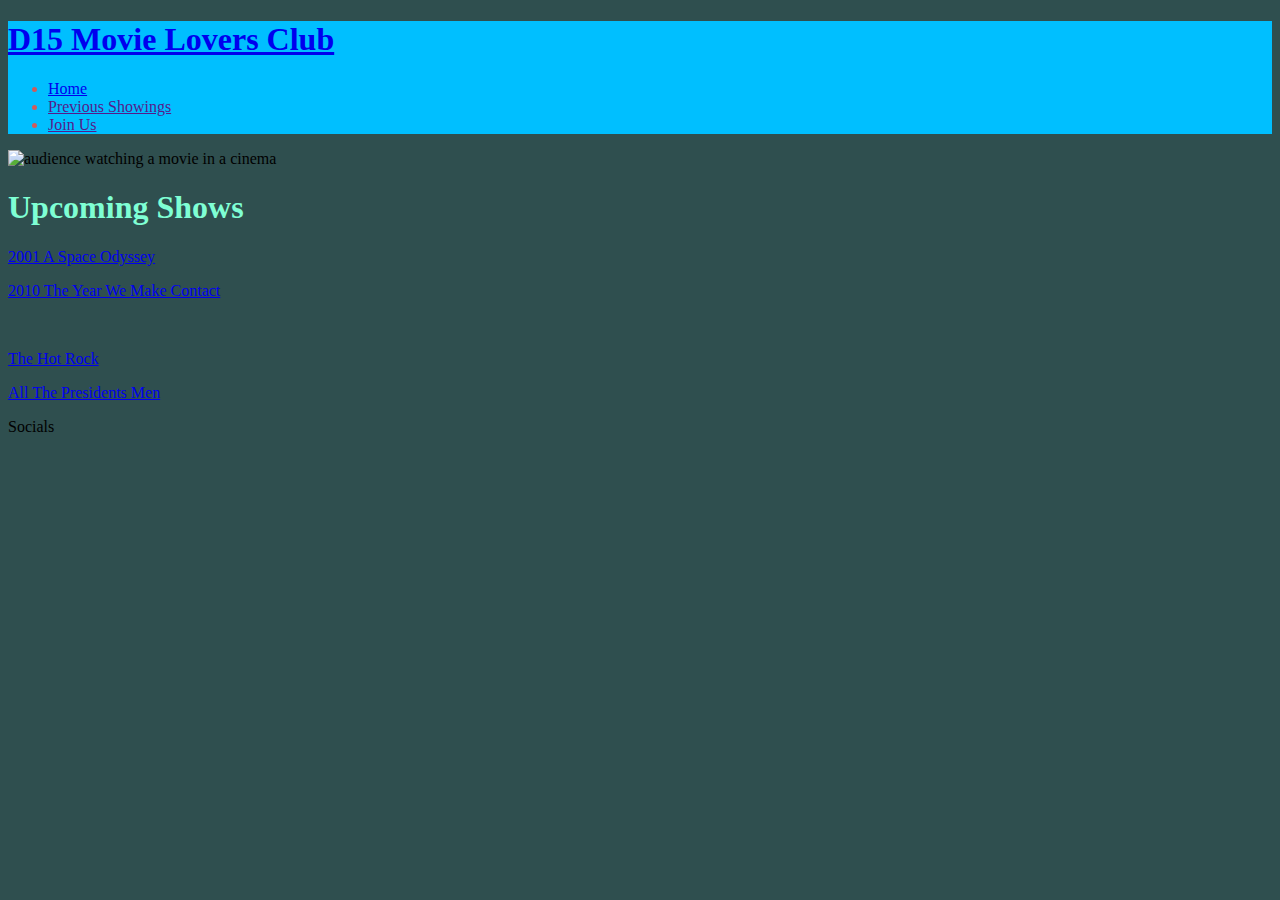
==== index.html @ bb3c1e28 "add wiki links to showings and style center image" ====
<!DOCTYPE html>
<html lang="en">
<head>
    <meta charset="UTF-8">
    <meta http-equiv="X-UA-Compatible" content="IE=edge">
    <meta name="viewport" content="width=device-width, initial-scale=1.0">
    <meta name="description" content="local movie lovers club for members in dublin 15">
    <link rel="stylesheet" href="assets/css/style.css">
    <title>D15 Movie Lovers Club</title>
</head>
<body>
    <header>
        <a href="index.html">
            <h1>D15 Movie Lovers Club</h1>
        </a>
        <nav>
            <ul>
                <li>
                    <a href="index.html">Home</a>
                </li>
                <li>
                    <a href="">Previous Showings</a>
                </li>
                <li>
                    <a href="">Join Us</a>
                </li>
            </ul>
        </nav>
    </header>
    <section>
        <div>
            <img src="https://images.pexels.com/photos/7991579/pexels-photo-7991579.jpeg?auto=compress&cs=tinysrgb&dpr=2&h=650&w=940" alt="audience watching a movie in a cinema">
        </div>
    </section>
    <section>
        <div class="showings">
            <h1>Upcoming Shows</h1>
            <p>
                <a href="https://en.wikipedia.org/wiki/2001:_A_Space_Odyssey_(film)" target="blank">2001 A Space Odyssey</a>
            </p>    
            <p>
                <a href="https://en.wikipedia.org/wiki/2010:_The_Year_We_Make_Contact" target="blank">2010 The Year We Make Contact</a>
            </p>
            <br>
            <p>
                <a href="https://en.wikipedia.org/wiki/The_Hot_Rock_(film)" target="blank">The Hot Rock</a>
            </p>
            <p>
                <a href="https://en.wikipedia.org/wiki/All_the_President%27s_Men_(film)" target="blank">All The Presidents Men</a>
            </p>
        </div>
    </section>
    <footer>Socials</footer>

    
</body>
</html>
---- assets/css/style.css ----
li {
    color:indianred
}

body {
    background-color: darkslategrey;
}

/* hero image styling */
img {
    display: block;
    max-width: 80em;
    max-height: 20em;
    margin-right: auto;
    margin-left: auto;
}

/* header styling*/
header {
    background-color:deepskyblue;
}

/* showings styling */
.showings {
    color:aquamarine;
    max-height: 20em;
}
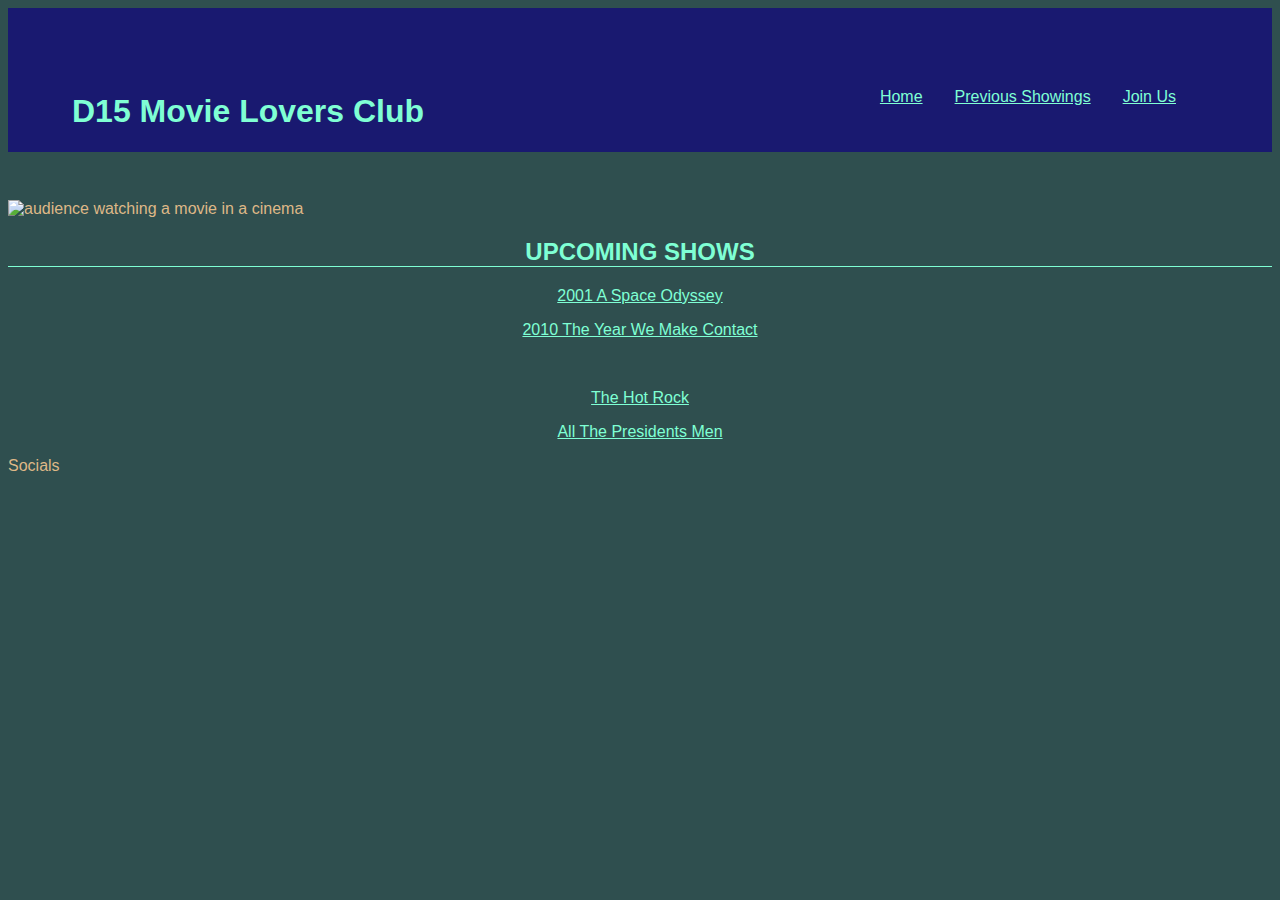
==== commit a4d9d0be: "add header styling, hero image positioning, font selection" ====
--- a/index.html
+++ b/index.html
@@ -1,5 +1,6 @@
 <!DOCTYPE html>
 <html lang="en">
+
 <head>
     <meta charset="UTF-8">
     <meta http-equiv="X-UA-Compatible" content="IE=edge">
@@ -8,50 +9,56 @@
     <link rel="stylesheet" href="assets/css/style.css">
     <title>D15 Movie Lovers Club</title>
 </head>
+
 <body>
     <header>
         <a href="index.html">
-            <h1>D15 Movie Lovers Club</h1>
+            <h1 id="club-name">D15 Movie Lovers Club</h1>
         </a>
         <nav>
-            <ul>
+            <ul id="links">
                 <li>
-                    <a href="index.html">Home</a>
+                    <a href="">Join Us</a>
                 </li>
                 <li>
                     <a href="">Previous Showings</a>
                 </li>
                 <li>
-                    <a href="">Join Us</a>
+                    <a href="index.html">Home</a>
                 </li>
             </ul>
         </nav>
     </header>
     <section>
         <div>
-            <img src="https://images.pexels.com/photos/7991579/pexels-photo-7991579.jpeg?auto=compress&cs=tinysrgb&dpr=2&h=650&w=940" alt="audience watching a movie in a cinema">
+            <img src="https://images.pexels.com/photos/7991579/pexels-photo-7991579.jpeg?auto=compress&cs=tinysrgb&dpr=2&h=650&w=940"
+                alt="audience watching a movie in a cinema">
         </div>
     </section>
     <section>
         <div class="showings">
-            <h1>Upcoming Shows</h1>
+            <h2>Upcoming Shows</h2>
             <p>
-                <a href="https://en.wikipedia.org/wiki/2001:_A_Space_Odyssey_(film)" target="blank">2001 A Space Odyssey</a>
-            </p>    
+                <a href="https://en.wikipedia.org/wiki/2001:_A_Space_Odyssey_(film)" target="blank">2001 A Space
+                    Odyssey</a>
+            </p>
             <p>
-                <a href="https://en.wikipedia.org/wiki/2010:_The_Year_We_Make_Contact" target="blank">2010 The Year We Make Contact</a>
+                <a href="https://en.wikipedia.org/wiki/2010:_The_Year_We_Make_Contact" target="blank">2010 The Year We
+                    Make Contact</a>
             </p>
             <br>
             <p>
                 <a href="https://en.wikipedia.org/wiki/The_Hot_Rock_(film)" target="blank">The Hot Rock</a>
             </p>
             <p>
-                <a href="https://en.wikipedia.org/wiki/All_the_President%27s_Men_(film)" target="blank">All The Presidents Men</a>
+                <a href="https://en.wikipedia.org/wiki/All_the_President%27s_Men_(film)" target="blank">All The
+                    Presidents Men</a>
             </p>
         </div>
     </section>
     <footer>Socials</footer>
 
-    
+
 </body>
+
 </html>--- a/assets/css/style.css
+++ b/assets/css/style.css
@@ -1,9 +1,37 @@
-li {
-    color:indianred
+@import url('https://fonts.googleapis.com/css2?family=family=Sansita+Swashed:wght@300&display=swap');
+
+body {
+    font-family: sansita-swashed, sans-serif;
+    font-weight: 300;
+    color: burlywood;
+    background-color:darkslategray
 }
 
-body {
-    background-color: darkslategrey;
+#club-name {
+    float: left;
+    font-size: 200%;
+}
+
+/*navigation links style*/
+
+#links li {
+    float: right;
+    list-style-type: none;
+    margin-right: 2em;
+}
+
+a {
+    color: aquamarine;
+}
+
+.showings h2 {
+    text-transform: uppercase;
+    border-bottom: 1px solid;
+    text-align: center;
+}
+
+.showings p {
+    text-align: center;
 }
 
 /* hero image styling */
@@ -13,11 +41,13 @@
     max-height: 20em;
     margin-right: auto;
     margin-left: auto;
+    margin-top: 3em;
 }
 
 /* header styling*/
 header {
-    background-color:deepskyblue;
+    background-color:midnightblue;
+    padding: 4em;
 }
 
 /* showings styling */
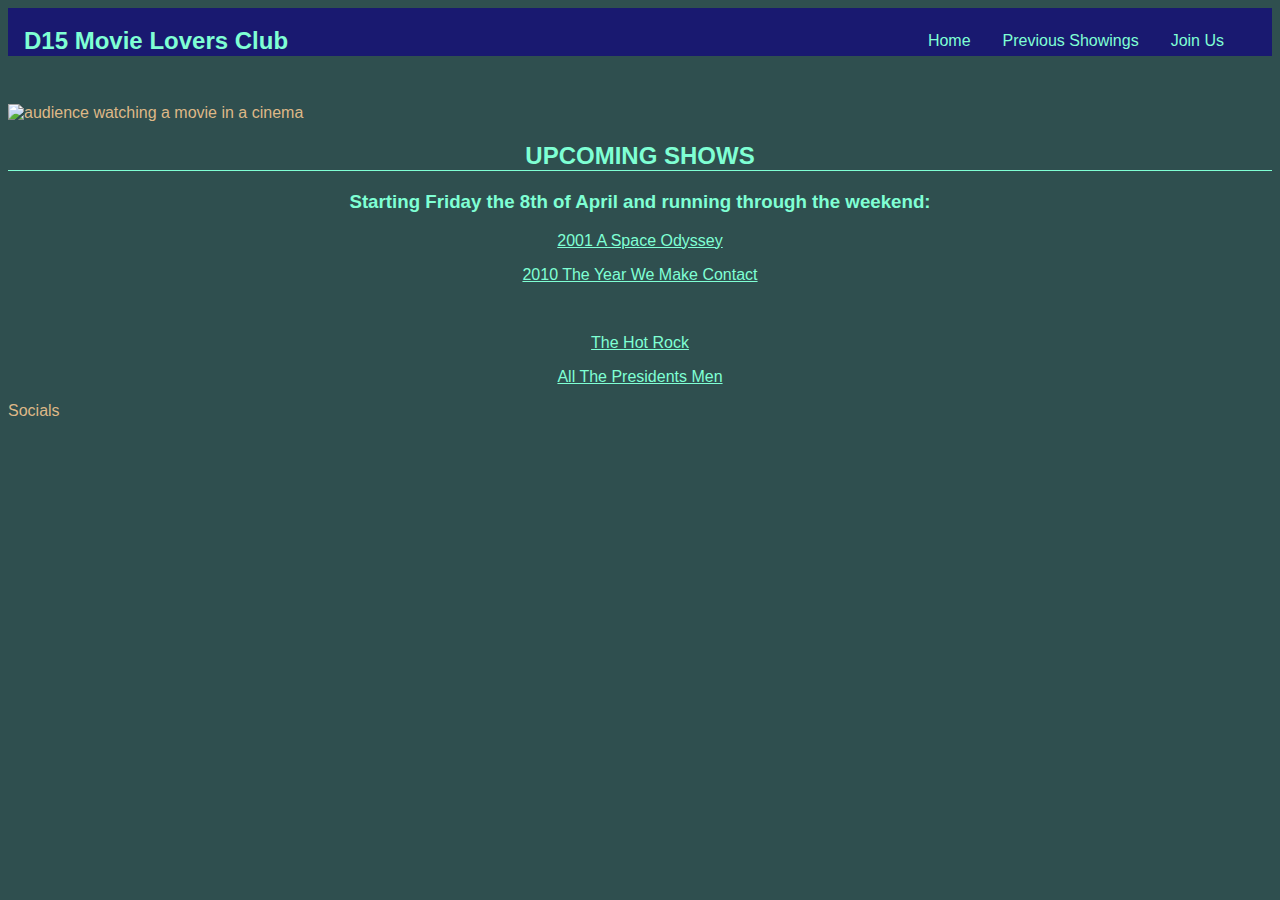
==== commit 15f4497a: "amend border and add style to links" ====
--- a/index.html
+++ b/index.html
@@ -38,6 +38,7 @@
     <section>
         <div class="showings">
             <h2>Upcoming Shows</h2>
+            <h3>Starting Friday the 8th of April and running through the weekend:</h3>
             <p>
                 <a href="https://en.wikipedia.org/wiki/2001:_A_Space_Odyssey_(film)" target="blank">2001 A Space
                     Odyssey</a>
--- a/assets/css/style.css
+++ b/assets/css/style.css
@@ -9,7 +9,13 @@
 
 #club-name {
     float: left;
-    font-size: 200%;
+    font-size: 150%;
+}
+
+/* header styling*/
+header {
+    background-color:midnightblue;
+    padding: 1em;
 }
 
 /*navigation links style*/
@@ -20,6 +26,18 @@
     margin-right: 2em;
 }
 
+#links a {
+    text-decoration: none;
+}
+
+#club-name, #links {
+    line-height: 1px;
+}
+
+#links a:hover {
+    border-bottom: 1px solid;
+}
+
 a {
     color: aquamarine;
 }
@@ -27,6 +45,10 @@
 .showings h2 {
     text-transform: uppercase;
     border-bottom: 1px solid;
+    text-align: center;
+}
+
+.showings h3 {
     text-align: center;
 }
 
@@ -44,12 +66,6 @@
     margin-top: 3em;
 }
 
-/* header styling*/
-header {
-    background-color:midnightblue;
-    padding: 4em;
-}
-
 /* showings styling */
 .showings {
     color:aquamarine;
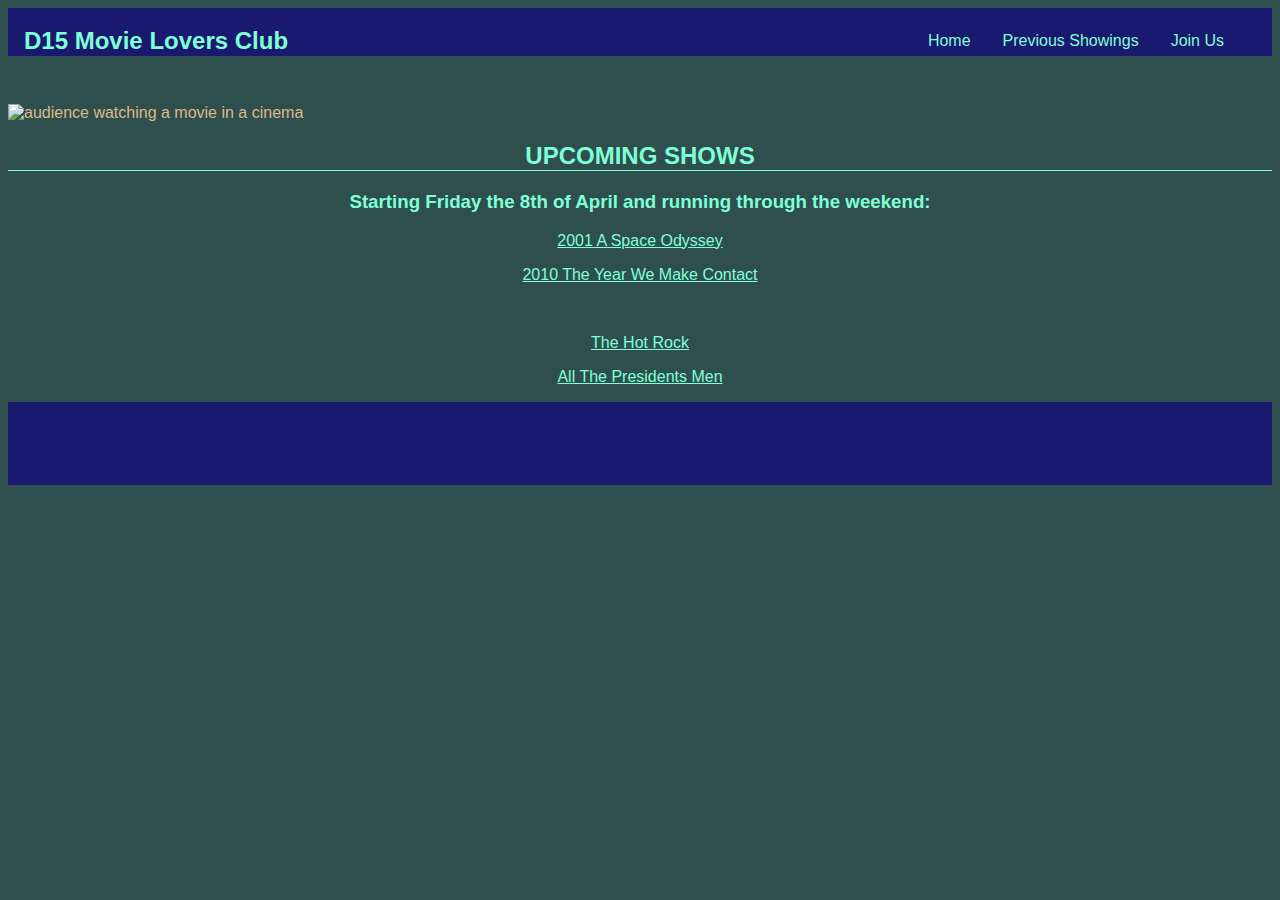
==== commit c9c5a97d: "style footer and social links" ====
--- a/index.html
+++ b/index.html
@@ -57,9 +57,24 @@
             </p>
         </div>
     </section>
-    <footer>Socials</footer>
+    <footer>
+        <ul class="socials">
+            <li>
+                <a href="https://twitter.com/" target="_blank" rel="noopener"
+                    aria-label="visit our twitter page (opens in a new tab)"><i class="fa-brands fa-twitter"></i></a>
+            </li>
+            <li>
+                <a href="https://www.instagram.com/?hl=en" target="_blank" rel="noopener"
+                    aria-label="visit our instagram page (opens in a new tab)"><i class="fa-brands fa-instagram"></i></a>
+            </li>
+            <li>
+                <a href="https://www.facebook.com/" target="_blank" rel="noopener"
+                    aria-label="visit our facebook page (opens in a new tab)"><i class="fa-brands fa-facebook"></i></a>
+            </li>
+        </ul>
+    </footer>
 
-
+    <script src="https://kit.fontawesome.com/7e57682137.js" crossorigin="anonymous"></script>
 </body>
 
 </html>--- a/assets/css/style.css
+++ b/assets/css/style.css
@@ -70,4 +70,28 @@
 .showings {
     color:aquamarine;
     max-height: 20em;
+}
+
+/* footer styling*/
+
+footer {
+    padding: 1em;
+    background-color: midnightblue;
+}
+
+.socials {
+    text-align: center;
+}
+
+footer, ul {
+    list-style: none;
+}
+
+.socials, i {
+    font-size: 120%;
+    margin: 1%;
+}
+
+.socials > li {
+    display: inline;
 }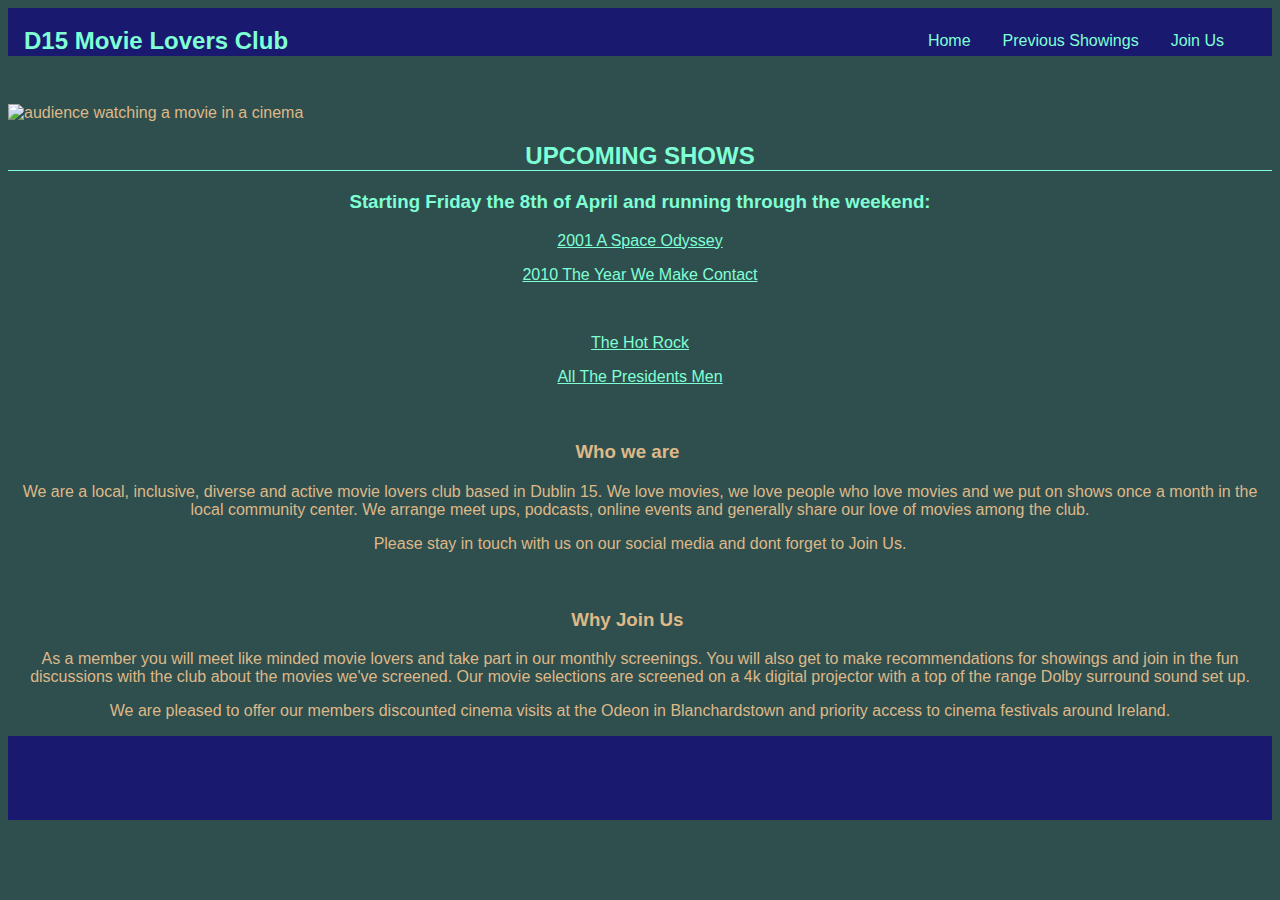
==== commit d898bfdf: "scale index and gallery" ====
--- a/index.html
+++ b/index.html
@@ -18,10 +18,10 @@
         <nav>
             <ul id="links">
                 <li>
-                    <a href="">Join Us</a>
+                    <a href="form.html">Join Us</a>
                 </li>
                 <li>
-                    <a href="">Previous Showings</a>
+                    <a href="gallery.html" class="active">Previous Showings</a>
                 </li>
                 <li>
                     <a href="index.html">Home</a>
@@ -57,6 +57,28 @@
             </p>
         </div>
     </section>
+    <br>
+    <section class="who">
+        <div>
+            <h3>Who we are <i class="fa-solid fa-clapperboard"></i></h3>
+            <p>We are a local, inclusive, diverse and active movie lovers club based in Dublin 15. We love movies, we
+                love people who love movies and we put on shows once a month in the local community center. We arrange
+                meet ups, podcasts, online events and generally share our love of movies among the club.</p>
+            <p>Please stay in touch with us on our social media and dont forget to Join Us.</p>
+        </div>
+    </section>
+    <br>
+    <section class="why">
+        <div>
+            <h3>Why Join Us <i class="fa-solid fa-ticket"></i></h3>
+            <p>As a member you will meet like minded movie lovers and take part in our monthly screenings. You will also
+                get to make recommendations for showings and join in the fun discussions with the club about the movies
+                we've screened. Our movie selections are screened on a 4k digital projector with a top of the range
+                Dolby surround sound set up.</p>
+            <p>We are pleased to offer our members discounted cinema visits at the Odeon in Blanchardstown and priority
+                access to cinema festivals around Ireland.</p>
+        </div>
+    </section>
     <footer>
         <ul class="socials">
             <li>
@@ -65,7 +87,8 @@
             </li>
             <li>
                 <a href="https://www.instagram.com/?hl=en" target="_blank" rel="noopener"
-                    aria-label="visit our instagram page (opens in a new tab)"><i class="fa-brands fa-instagram"></i></a>
+                    aria-label="visit our instagram page (opens in a new tab)"><i
+                        class="fa-brands fa-instagram"></i></a>
             </li>
             <li>
                 <a href="https://www.facebook.com/" target="_blank" rel="noopener"
--- a/assets/css/style.css
+++ b/assets/css/style.css
@@ -56,6 +56,19 @@
     text-align: center;
 }
 
+/* Who we are and Why you should join styling */
+
+.who {
+    text-align: center;
+    color: burlywood;
+}
+
+.why {
+    text-align: center;
+    color: burlywood;
+}
+
+
 /* hero image styling */
 img {
     display: block;
@@ -94,4 +107,65 @@
 
 .socials > li {
     display: inline;
-}+}
+
+/* movie poster styling */
+
+#posters {
+    column-count: 3;
+}
+
+#posters > img {
+    float: left;
+}
+
+#cabin h2 {
+    text-align: center;
+    font-size: 500%;
+}
+
+#join-us {
+    text-align: center;
+    font-size: 200%;
+}
+
+/* scale to screen sixes 1200px wide and down */
+@media screen and (max-width: 1200px) {
+    #posters {
+        column-count: 2;
+    }
+}
+
+/* scale to screen sizes 768px wide and down*/
+
+@media screen and (max-width: 768px) {
+    #links {
+        margin-left: 30px;
+        margin-bottom: 20px;
+        line-height: 20px;
+    }
+    #posters {
+        column-count: 1;
+        position: relative;
+    }
+}
+
+@media screen and (max-width: 768px){
+    #club-name {
+        clear: left;
+        float: left;
+    }
+}
+
+/* scale to screen sizes 690px wide and down */
+
+@media screen and (max-width: 768px) {
+    #links {
+        margin-left: 20px;
+        margin-bottom: 10px;
+        line-height: 10px;
+    }
+}
+
+
+
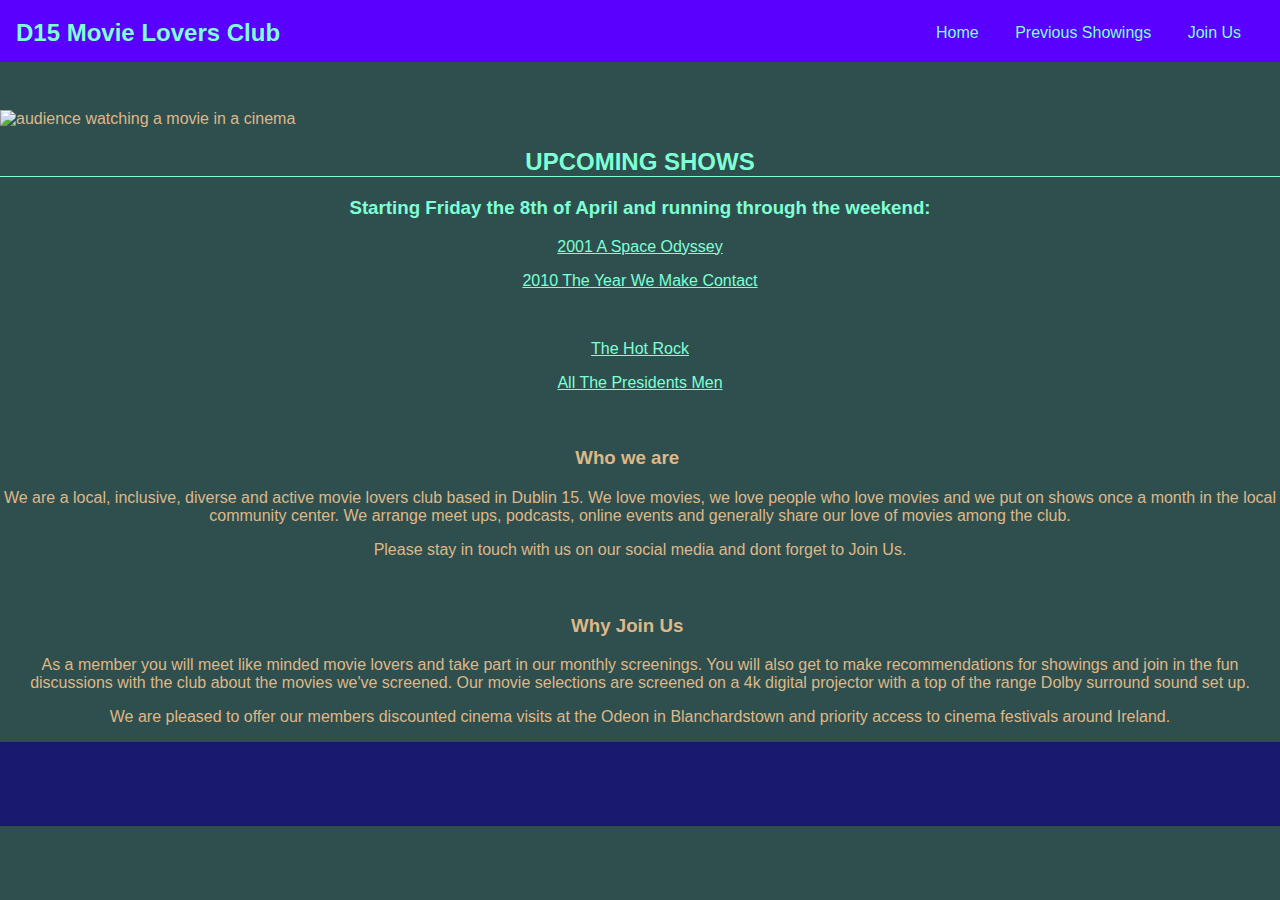
==== commit bc5096e0: "add responsive design and general ux tidy up" ====
--- a/index.html
+++ b/index.html
@@ -11,30 +11,28 @@
 </head>
 
 <body>
-    <header>
+    <header id="page-header">
         <a href="index.html">
-            <h1 id="club-name">D15 Movie Lovers Club</h1>
+                <h1 id="club-name">D15 Movie Lovers Club</h1>
         </a>
-        <nav>
+        <nav id="nav-id">
             <ul id="links">
                 <li>
-                    <a href="form.html">Join Us</a>
+                    <a href="index.html">Home</a>
                 </li>
                 <li>
                     <a href="gallery.html" class="active">Previous Showings</a>
                 </li>
                 <li>
-                    <a href="index.html">Home</a>
+                    <a href="form.html">Join Us</a>
                 </li>
             </ul>
         </nav>
     </header>
-    <section>
-        <div>
+        <div id="home-pic">
             <img src="https://images.pexels.com/photos/7991579/pexels-photo-7991579.jpeg?auto=compress&cs=tinysrgb&dpr=2&h=650&w=940"
                 alt="audience watching a movie in a cinema">
         </div>
-    </section>
     <section>
         <div class="showings">
             <h2>Upcoming Shows</h2>
--- a/assets/css/style.css
+++ b/assets/css/style.css
@@ -4,9 +4,20 @@
     font-family: sansita-swashed, sans-serif;
     font-weight: 300;
     color: burlywood;
-    background-color:darkslategray
+    background-color:darkslategray;
+    min-width: 425px;
+    margin:0px;
+    border:0px;
+    padding:0px;
 }
 
+section {
+    margin:0px;
+    border:0px;
+    padding:0px;
+    width: 100%;
+
+}
 #club-name {
     float: left;
     font-size: 150%;
@@ -14,14 +25,21 @@
 
 /* header styling*/
 header {
-    background-color:midnightblue;
+    background-color: #5900ff;
     padding: 1em;
+    width: 100%;
+    min-height: 30px;
+}
+
+#nav-id {
+    float:right;
+    min-width: 400px;
+
 }
 
 /*navigation links style*/
-
 #links li {
-    float: right;
+    display:inline-block;
     list-style-type: none;
     margin-right: 2em;
 }
@@ -67,7 +85,6 @@
     text-align: center;
     color: burlywood;
 }
-
 
 /* hero image styling */
 img {
@@ -117,6 +134,8 @@
 
 #posters > img {
     float: left;
+    margin-right: 3em;
+    margin-left: 8em;
 }
 
 #cabin h2 {
@@ -137,35 +156,33 @@
 }
 
 /* scale to screen sizes 768px wide and down*/
+@media screen and (max-width: 700px){
+    #club-name {
+        clear: left;
+        float: left;
+    }
 
-@media screen and (max-width: 768px) {
+    #page-header {
+        min-height:60px;
+    }
+}
+
+/* scale to screen sizes 690px wide and down */
+
+@media screen and (max-width: 425px) {
     #links {
-        margin-left: 30px;
-        margin-bottom: 20px;
-        line-height: 20px;
+        margin-left: 20px;
+        margin-bottom: 10px;
+        line-height: 10px;
+        white-space: nowrap;
     }
+
     #posters {
         column-count: 1;
         position: relative;
     }
 }
 
-@media screen and (max-width: 768px){
-    #club-name {
-        clear: left;
-        float: left;
-    }
-}
-
-/* scale to screen sizes 690px wide and down */
-
-@media screen and (max-width: 768px) {
-    #links {
-        margin-left: 20px;
-        margin-bottom: 10px;
-        line-height: 10px;
-    }
-}
 
 
 
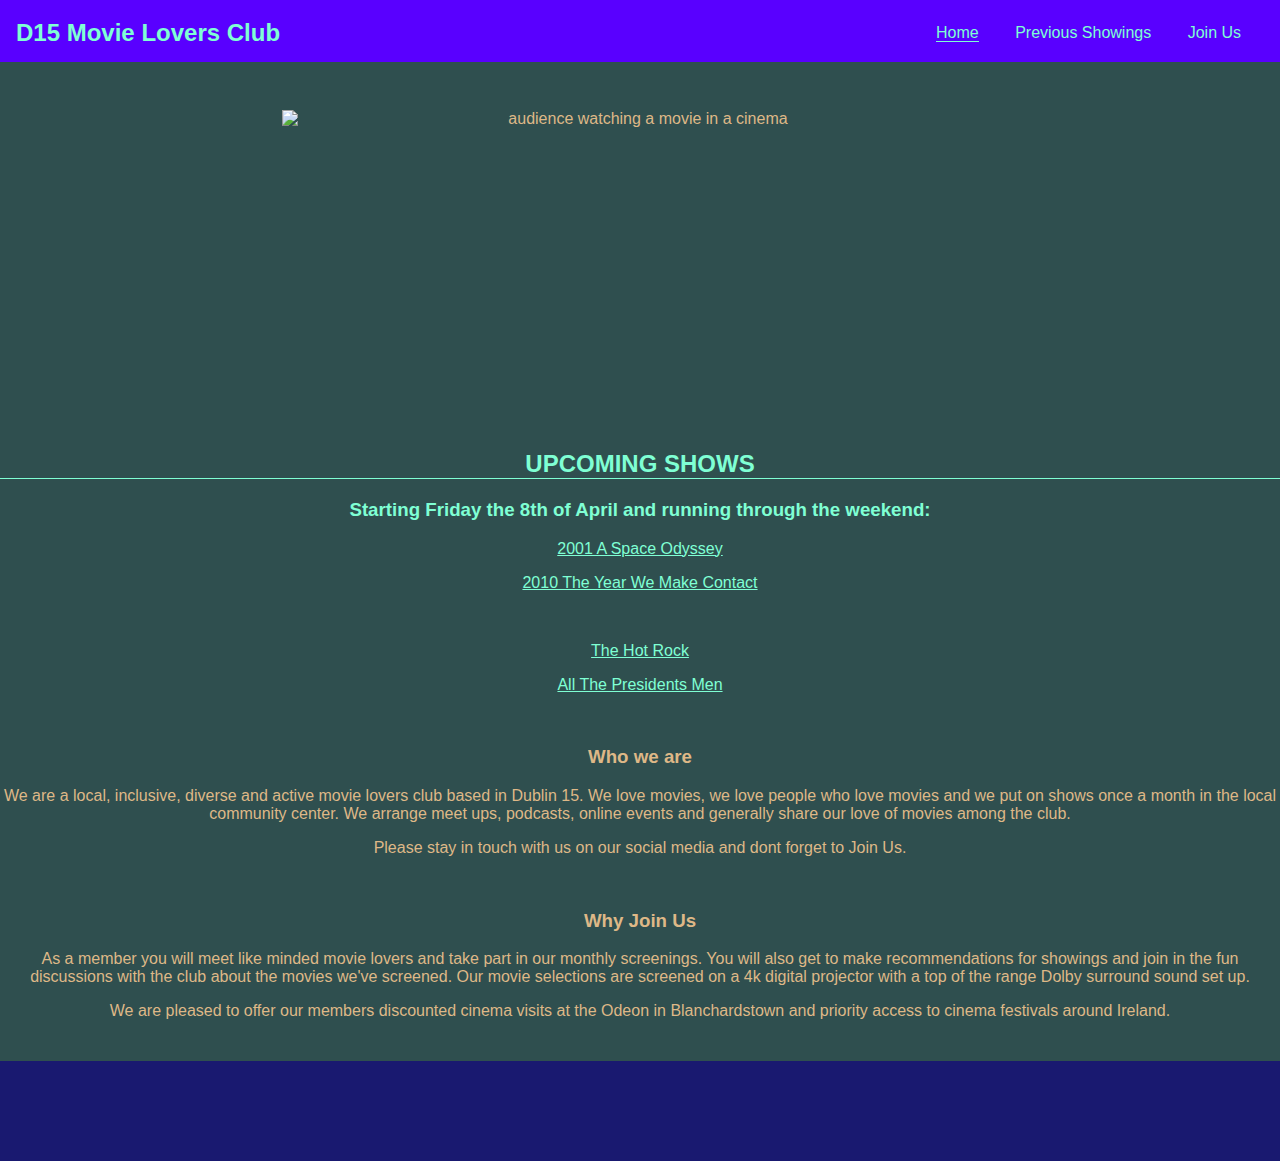
==== commit a952f3d1: "final amendments and tweaks prior to mentor review" ====
--- a/index.html
+++ b/index.html
@@ -18,10 +18,10 @@
         <nav id="nav-id">
             <ul id="links">
                 <li>
-                    <a href="index.html">Home</a>
+                    <a href="index.html" class="active">Home</a>
                 </li>
                 <li>
-                    <a href="gallery.html" class="active">Previous Showings</a>
+                    <a href="gallery.html">Previous Showings</a>
                 </li>
                 <li>
                     <a href="form.html">Join Us</a>
--- a/assets/css/style.css
+++ b/assets/css/style.css
@@ -1,23 +1,32 @@
 @import url('https://fonts.googleapis.com/css2?family=family=Sansita+Swashed:wght@300&display=swap');
+
+html {
+    position: relative;
+    min-height: 100%;
+}
 
 body {
     font-family: sansita-swashed, sans-serif;
     font-weight: 300;
     color: burlywood;
-    background-color:darkslategray;
-    min-width: 425px;
-    margin:0px;
-    border:0px;
-    padding:0px;
+    background-color: darkslategray;
+    min-width: 360px;
+    border: 0px;
+    width: 100%;
+    min-height: 100%;
+    height: auto;
+    margin: 0 0 100px;
+    padding: 0px 0px 25px;
 }
 
 section {
-    margin:0px;
-    border:0px;
-    padding:0px;
-    width: 100%;
-
-}
+    margin: 0px;
+    border: 0px;
+    padding: 0px;
+    width: 100%;
+
+}
+
 #club-name {
     float: left;
     font-size: 150%;
@@ -32,14 +41,13 @@
 }
 
 #nav-id {
-    float:right;
+    float: right;
     min-width: 400px;
-
 }
 
 /*navigation links style*/
 #links li {
-    display:inline-block;
+    display: inline-block;
     list-style-type: none;
     margin-right: 2em;
 }
@@ -48,7 +56,12 @@
     text-decoration: none;
 }
 
-#club-name, #links {
+.active {
+    border-bottom: 1px solid;
+}
+
+#club-name,
+#links {
     line-height: 1px;
 }
 
@@ -58,6 +71,16 @@
 
 a {
     color: aquamarine;
+}
+
+/* style for monthly movie showings */
+.showings {
+    color: aquamarine;
+    max-height: 20em;
+    width: 100%;
+    margin: 0px 0px 0px 0px;
+    padding: 0px 0px 0px 0px;
+    overflow: hidden;
 }
 
 .showings h2 {
@@ -68,14 +91,18 @@
 
 .showings h3 {
     text-align: center;
+
 }
 
 .showings p {
     text-align: center;
 }
 
-/* Who we are and Why you should join styling */
-
+p {
+    text-align: center;
+}
+
+/* Who we are and why you should join styling */
 .who {
     text-align: center;
     color: burlywood;
@@ -86,89 +113,234 @@
     color: burlywood;
 }
 
-/* hero image styling */
-img {
-    display: block;
-    max-width: 80em;
-    max-height: 20em;
+/* resize home image for desktop, tablet and phone */
+@media screen and (max-width: 8000px) {
+    #home-pic img {
+        width: 717px;
+        height: 477px;
+        display: block;
+        max-width: 80em;
+        max-height: 20em;
+        margin-right: auto;
+        margin-left: auto;
+        margin-top: 3em;
+    }
+}
+
+@media screen and (max-width: 720px) {
+    #home-pic img {
+        width: 537px;
+        height: 358px;
+        display: block;
+        max-width: 80em;
+        max-height: 20em;
+        margin-right: auto;
+        margin-left: auto;
+        margin-top: 3em;
+    }
+}
+
+@media screen and (max-width: 540px) {
+    #home-pic img {
+        width: 359px;
+        height: 239px;
+        display: block;
+        max-width: 80em;
+        max-height: 20em;
+        margin-right: auto;
+        margin-left: auto;
+        margin-top: 3em;
+    }
+
+}
+
+#home-pic {
+    text-align: center;
+}
+
+/* resize cabin image for desktop, tablet and phone */
+@media screen and (max-width: 8000px) {
+    #cabin-pic img {
+        width: 717px;
+        height: 477px;
+        display: block;
+        max-width: 80em;
+        max-height: 20em;
+        margin-right: auto;
+        margin-left: auto;
+        margin-top: 3em;
+    }
+}
+
+@media screen and (max-width: 720px) {
+    #cabin-pic img {
+        width: 537px;
+        height: 358px;
+        display: block;
+        max-width: 80em;
+        max-height: 20em;
+        margin-right: auto;
+        margin-left: auto;
+        margin-top: 3em;
+    }
+}
+
+@media screen and (max-width: 540px) {
+    #cabin-pic img {
+        width: 359px;
+        height: 239px;
+        display: block;
+        max-width: 80em;
+        max-height: 20em;
+        margin-right: auto;
+        margin-left: auto;
+        margin-top: 3em;
+    }
+
+}
+
+#cabin-pic {
+    text-align: center;
+}
+
+/* footer styling*/
+footer {
+    background-color: midnightblue;
+    position: absolute;
+    bottom: 0;
+    height: 100px;
+    width: 100%;
+    overflow: hidden;
+    margin-top: 100px;
+}
+
+footer ul {
+    text-align: center;
+    list-style: none;
+}
+
+.socials {
+    text-align: center;
+}
+
+.socials i {
+    font-size: 120%;
+    margin: 1%;
+}
+
+.socials li {
+    display: inline;
+}
+
+/* movie poster styling */
+#posters {
+    text-align: center;
+    width: 100%;
+}
+
+#posters-div {
+    column-count: 3;
+    width: 80%;
+    text-align: center;
+    column-width: 15em;
+    max-width: 50em;
+    margin: auto;
+}
+
+#posters-div img {
+    float: left;
+    margin-right: 3em;
+    margin-left: 8em;
+    width: 15em;
+    height: 20em;
     margin-right: auto;
     margin-left: auto;
     margin-top: 3em;
 }
 
-/* showings styling */
-.showings {
-    color:aquamarine;
-    max-height: 20em;
-}
-
-/* footer styling*/
-
-footer {
-    padding: 1em;
-    background-color: midnightblue;
-}
-
-.socials {
-    text-align: center;
-}
-
-footer, ul {
-    list-style: none;
-}
-
-.socials, i {
-    font-size: 120%;
-    margin: 1%;
-}
-
-.socials > li {
-    display: inline;
-}
-
-/* movie poster styling */
-
-#posters {
-    column-count: 3;
-}
-
-#posters > img {
-    float: left;
-    margin-right: 3em;
-    margin-left: 8em;
-}
-
-#cabin h2 {
-    text-align: center;
-    font-size: 500%;
-}
-
-#join-us {
-    text-align: center;
-    font-size: 200%;
-}
-
-/* scale to screen sixes 1200px wide and down */
-@media screen and (max-width: 1200px) {
-    #posters {
+/* styling join us form and join us page */
+@media screen {
+    label {
+        display: inline-block;
+        width: 210px;
+        text-align: right;
+    }
+
+    #cabin h2 {
+        text-align: center;
+        font-size: 500%;
+    }
+
+    #join-us-section {
+        text-align: center;
+    }
+
+    #join-us {
+        text-align: center;
+        font-size: 1em;
+    }
+}
+
+@media screen and (max-width:400px) {
+    #join-us label {
+        width: 210px;
+        text-align: center;
+        margin: 0px 0px 0px 0px;
+        border: 0px 0px 0px 0px;
+        padding: 0px 0px 0px 0px;
+    }
+
+    #cabin h2 {
+        text-align: center;
+        font-size: 500%;
+    }
+
+    #join-us-section {
+        text-align: center;
+    }
+
+    #join-us {
+        text-align: center;
+        font-size: 1em;
+    }
+
+    #join-us input {
+        text-align: left;
+    }
+}
+
+/* scale to screen sizes */
+@media screen and (max-width: 850px) {
+    #posters-div {
         column-count: 2;
-    }
-}
-
-/* scale to screen sizes 768px wide and down*/
-@media screen and (max-width: 700px){
+        text-align: center;
+        padding-left: 3em;
+    }
+}
+
+/* scale to screen sizes */
+@media screen and (max-width: 550px) {
+    #posters-div {
+        column-count: 1;
+        text-align: center;
+        position: relative;
+        padding-left: 4em;
+    }
+}
+
+/* scale to screen sizes */
+@media screen and (max-width: 700px) {
     #club-name {
         clear: left;
         float: left;
     }
 
     #page-header {
-        min-height:60px;
-    }
-}
-
-/* scale to screen sizes 690px wide and down */
-
+        min-height: 60px;
+    }
+}
+
+/* scale to screen sizes */
 @media screen and (max-width: 425px) {
     #links {
         margin-left: 20px;
@@ -176,13 +348,4 @@
         line-height: 10px;
         white-space: nowrap;
     }
-
-    #posters {
-        column-count: 1;
-        position: relative;
-    }
-}
-
-
-
-
+}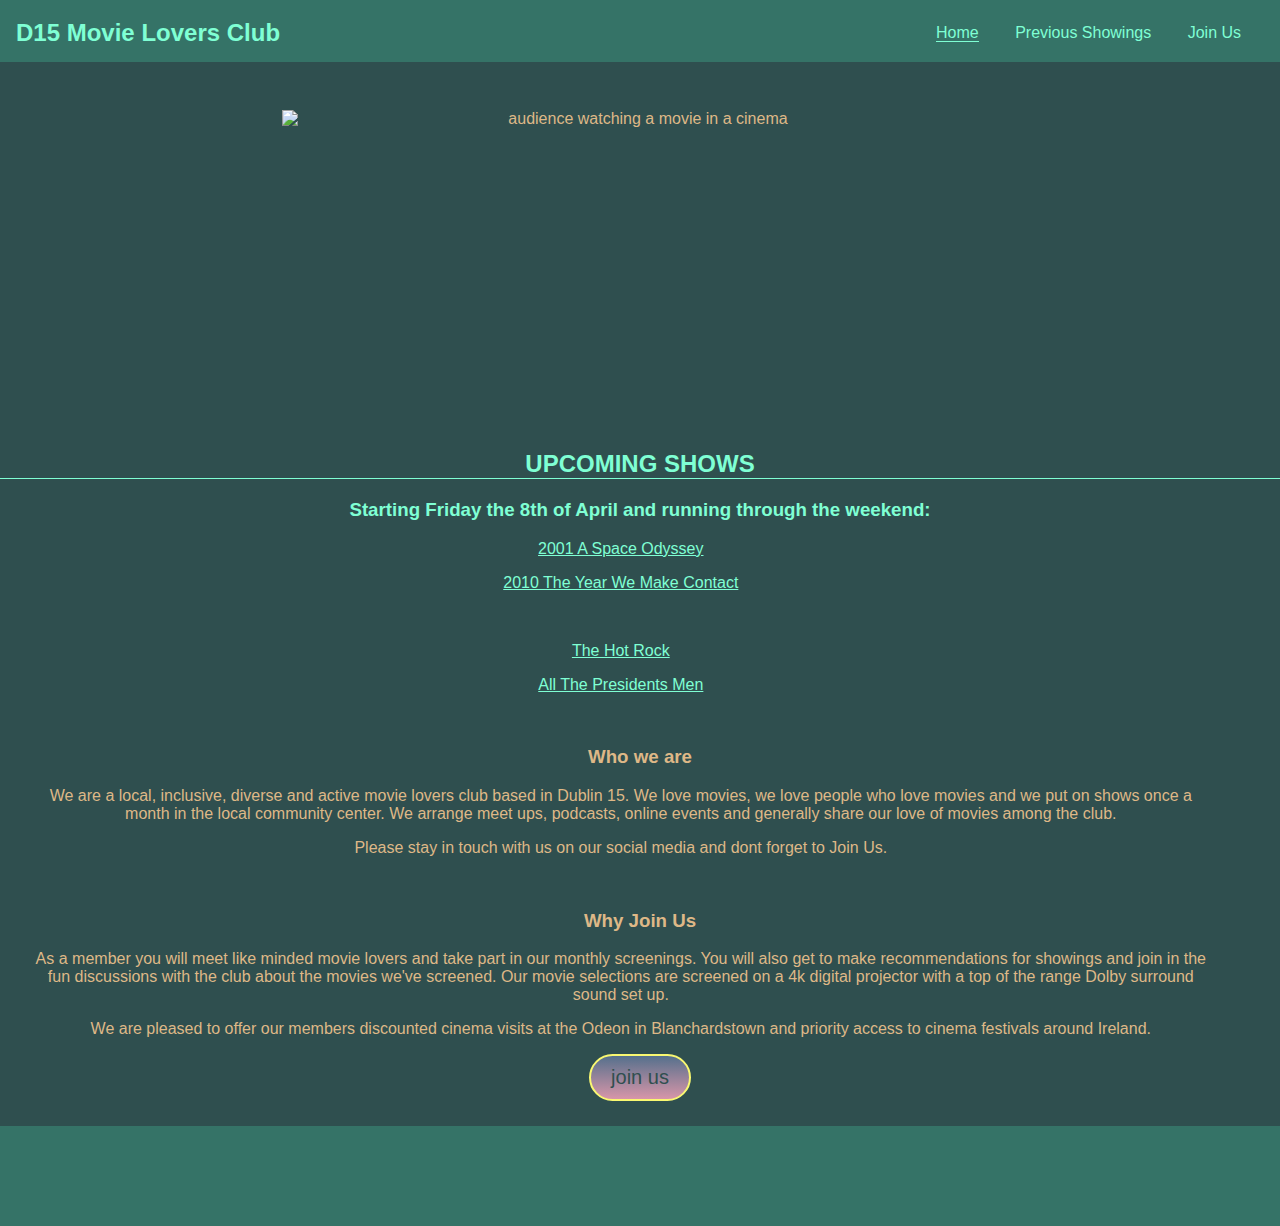
==== commit ce7c3aaf: "add some final stylings to paragraphs and add to readme" ====
--- a/index.html
+++ b/index.html
@@ -77,6 +77,9 @@
                 access to cinema festivals around Ireland.</p>
         </div>
     </section>
+    <form id="home-btn" action="form.html">
+        <input type="submit" value="join us" class="btn">
+    </form>
     <footer>
         <ul class="socials">
             <li>
--- a/assets/css/style.css
+++ b/assets/css/style.css
@@ -1,15 +1,19 @@
-@import url('https://fonts.googleapis.com/css2?family=family=Sansita+Swashed:wght@300&display=swap');
-
 html {
     position: relative;
     min-height: 100%;
 }
 
+html,
 body {
-    font-family: sansita-swashed, sans-serif;
+    overflow-x: hidden;
+    overflow-y: auto;
+}
+
+body {
+    font-family: sans-serif;
     font-weight: 300;
     color: burlywood;
-    background-color: darkslategray;
+    background-color: #2F4F4F;
     min-width: 360px;
     border: 0px;
     width: 100%;
@@ -34,7 +38,7 @@
 
 /* header styling*/
 header {
-    background-color: #5900ff;
+    background-color: #357367;
     padding: 1em;
     width: 100%;
     min-height: 30px;
@@ -100,6 +104,8 @@
 
 p {
     text-align: center;
+    padding-left: 2%;
+    padding-right: 5%;
 }
 
 /* Who we are and why you should join styling */
@@ -205,7 +211,7 @@
 
 /* footer styling*/
 footer {
-    background-color: midnightblue;
+    background-color: #357367;
     position: absolute;
     bottom: 0;
     height: 100px;
@@ -286,7 +292,6 @@
         width: 210px;
         text-align: center;
         margin: 0px 0px 0px 0px;
-        border: 0px 0px 0px 0px;
         padding: 0px 0px 0px 0px;
     }
 
@@ -348,4 +353,38 @@
         line-height: 10px;
         white-space: nowrap;
     }
+}
+
+/* button styles */
+
+.btn {
+    background: #55708C;
+    background-image: -webkit-linear-gradient(top, #55708C, #D796A9);
+    background-image: -moz-linear-gradient(top, #55708C, #D796A9);
+    background-image: -ms-linear-gradient(top, #55708C, #D796A9);
+    background-image: -o-linear-gradient(top, #55708C, #D796A9);
+    background-image: linear-gradient(to bottom, #55708C, #D796A9);
+    -webkit-border-radius: 28;
+    -moz-border-radius: 28;
+    border-radius: 28px;
+    font-family: Arial;
+    color: #2F4F4F;
+    font-size: 20px;
+    padding: 10px 20px 10px 20px;
+    border: solid #F9F871 2px;
+    text-decoration: none;
+}
+
+.btn:hover {
+    background: #4C9774;
+    background-image: -webkit-linear-gradient(top, #4C9774, #F9F871);
+    background-image: -moz-linear-gradient(top, #4C9774, #F9F871);
+    background-image: -ms-linear-gradient(top, #4C9774, #F9F871);
+    background-image: -o-linear-gradient(top, #4C9774, #F9F871);
+    background-image: linear-gradient(to bottom, #4C9774, #F9F871);
+    text-decoration: none;
+}
+
+#home-btn {
+    text-align: center;
 }